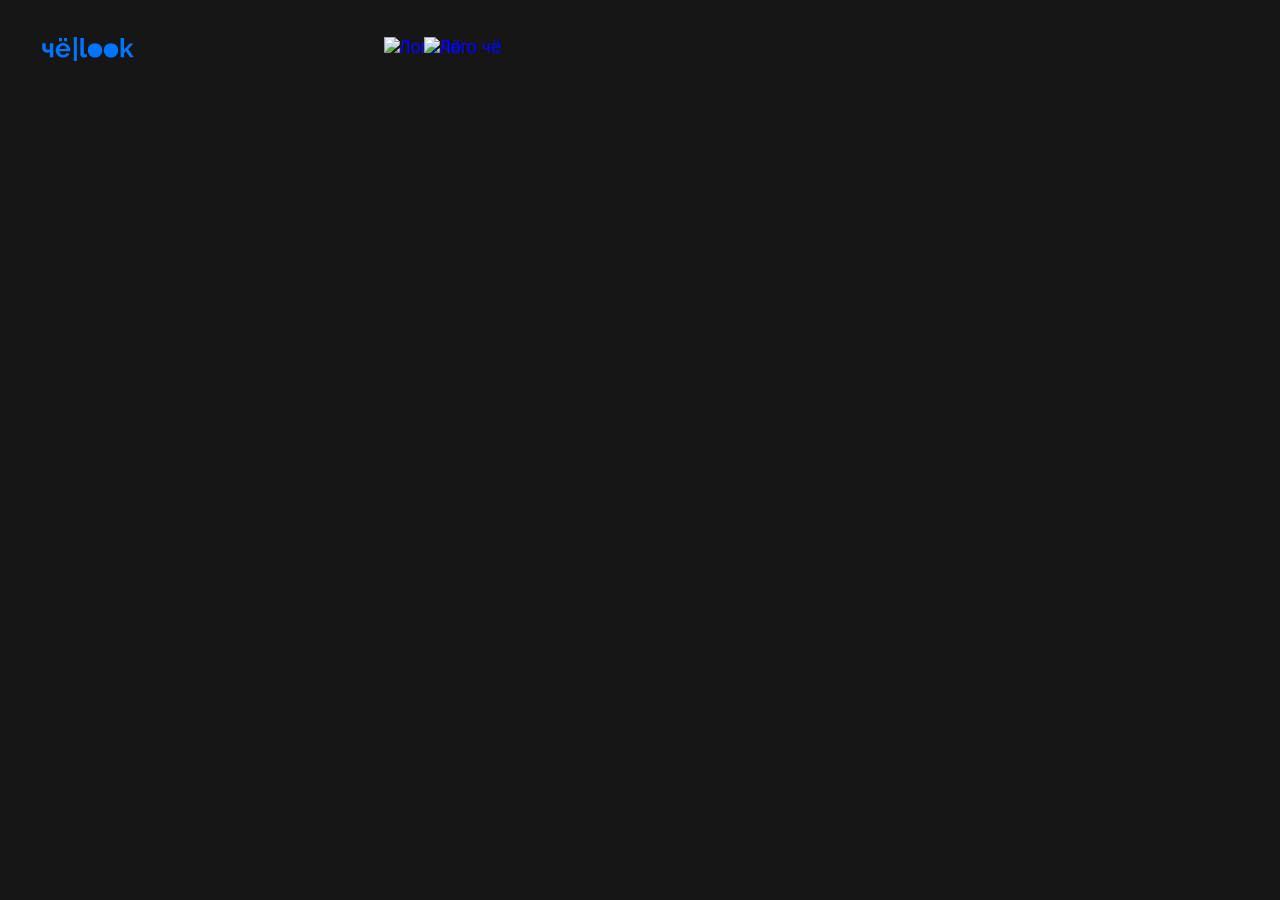
==== index.html @ c5cf8da8 "Update index.html" ====
<!DOCTYPE html>
<html lang="ru">
<head>
    <meta charset="UTF-8">
    <meta http-equiv="X-UA-Compatible" content="IE=edge">
    <meta name="viewport" content="width=device-width, initial-scale=1, maximum-scale=1">
    <meta name="description"
    content="Путеводитель по городам России. Тут есть места для прогулки, рестораны, достопримечательности и многое другое в твоём городе."/>
    <meta name="keywords" content="путишествия, путеводитель, чё посмотреть, чё look," />
    
    <meta property="og:title" content="Чё Посмотреть"/>
    <meta property="og:description" content="Путеводитель по городам России. Тут все места для прогулки, рестораны, достопримечательности и многое другое в твоём городе."/>
    <meta property="og:url" content="https://zeusblocktuber.github.io/what-to-see/" />
    <meta property="og:image" content="https://zeusblocktuber.github.io/what-to-see/img/logo/logo2.svg" />
    
    <title>Чё Посмотреть</title>
    <link rel="stylesheet" href="style.css">
    <link rel="stylesheet" href="adaptive.css">
    <link rel="shortcut icon" href="https://zeusblocktuber.github.io/what-to-see/img/logo/logo2.svg" type="image/x-icon">
    <meta property="og:title" content="Чё Посмотреть"/>
<meta property="og:description" content="Путеводитель по городам России. Тут все места для прогулки, рестораны, достопримечательности и многое другое в твоём городе."/>
</head>

            <div class="headline">
                <a aria-label="чё|look" href="https://zeusblocktuber.github.io/what-to-see/">
                    <img class="logo" src="img/logo/logo1.svg" alt="Лого чё Посмотреть">
                        </a>
                        <div>
                            <a href="https://zeusblocktuber.github.io/what-to-see/">
                                <img src="img/fdfd.svg" alt="">
                                </a>
                        </div>

                        <div class="htext">
                            <a href="#">
                                <img class="hlogo" src="img/fdfd.svg" alt="Лого чё Посмотреть">
                                    </a>
                                    <a href="#">
                                        <img class="hlogo1" src="img/jlk.svg" alt="Лого чё Посмотреть">
                                            </a>
            </div>

<body>
    
    <div class="mpage">
      
    </div>
     
    
    
   
</body>
</html>
---- style.css ----
html {
  height: 90%;
  background-color: #161617;
}
body{
    height: 100%;
}
.headline {
  position: relative;
  display: flex;
  align-items: center;
  height: 2.2rem;
  padding: 1.4rem 1.7rem 0 1.6rem;
  z-index: 2;
}
.logo {
  position: absolute;
  width: 100px;
  height: 24px;
  left: 30px;
  top: 29px;
}
.htext {
  position: absolute;
  font-family: 'Segoe UI', Tahoma, Geneva, Verdana, sans-serif;
  font-style: normal;
  font-size: 18px;
  color: white;
  margin-left: 350px;
  margin-top: -12px;
  }
.mpage {
  margin-left: 430px;
  margin-top: 53px;
}
.mtext {
position: absolute;
font-family: 'Segoe UI', Tahoma, Geneva, Verdana, sans-serif;
font-style: normal;
font-size: 20px;
line-height: 77px;
color: white;
}
.hlogo {
  position: absolute;
  height: 24px;
  bottom: -19px;
}
.hlogo1 {
  position: absolute;
  height: 24px;
  bottom: -19px;
  margin-left: 40px;
}
---- adaptive.css ----
@media(max-width: 1980px){

}

@media(max-width: 992px){

}
  
  @media(max-width: 768px){
    .headline {
      position: relative;
      display: flex;
      align-items: center;
      height: 2.2rem;
      padding: 1.4rem 1.7rem 0 1.6rem;
      z-index: 2;
    }
    .logo {
      position: absolute;
      width: 80px;
      height: 24px;
      left: 30px;
      top: 29px;
    }
    .hlogo {
      position: absolute;
      height: 24px;
      bottom: -19px;
    }
  }
  
  @media(max-width: 500px){
    .headline {
      position: relative;
      display: flex;
      align-items: center;
      height: 2.2rem;
      padding: 1.4rem 1.7rem 0 1.6rem;
      z-index: 2;
    }
    .logo {
      position: absolute;
      width: 80px;
      height: 24px;
      left: 30px;
      top: 29px;
    }
    .hlogo {
      position: absolute;
      height: 24px;
      bottom: -19px;
    }
  }
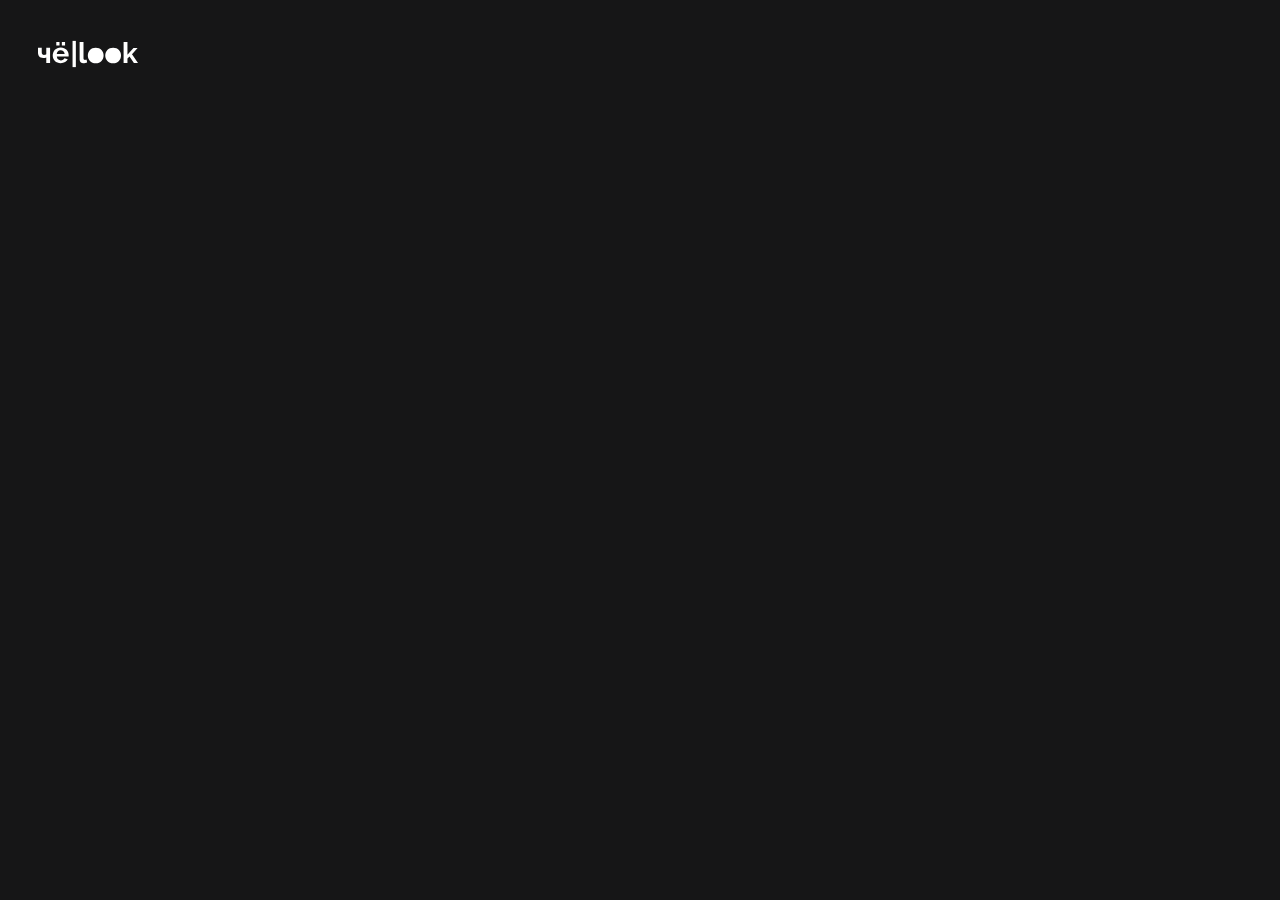
==== commit 5289b8ee: "Update index.html" ====
--- a/index.html
+++ b/index.html
@@ -22,20 +22,20 @@
 </head>
 
             <div class="headline">
-                <a aria-label="чё|look" href="https://zeusblocktuber.github.io/what-to-see/">
+                <a aria-label="чё|look" href="https://www.youtube.com/watch?v=dQw4w9WgXcQ">
                     <img class="logo" src="img/logo/logo1.svg" alt="Лого чё Посмотреть">
                         </a>
                         <div>
-                            <a href="https://zeusblocktuber.github.io/what-to-see/">
+                            <a href="https://www.youtube.com/watch?v=dQw4w9WgXcQ">
                                 <img src="img/fdfd.svg" alt="">
                                 </a>
                         </div>
 
                         <div class="htext">
-                            <a href="#">
+                            <a href="https://www.youtube.com/watch?v=dQw4w9WgXcQ">
                                 <img class="hlogo" src="img/fdfd.svg" alt="Лого чё Посмотреть">
                                     </a>
-                                    <a href="#">
+                                    <a href="https://www.youtube.com/watch?v=dQw4w9WgXcQ">
                                         <img class="hlogo1" src="img/jlk.svg" alt="Лого чё Посмотреть">
                                             </a>
             </div>
--- a/style.css
+++ b/style.css
@@ -1,5 +1,5 @@
 html {
-  height: 90%;
+  height: 60%;
   background-color: #161617;
 }
 body{
@@ -16,7 +16,7 @@
 .logo {
   position: absolute;
   width: 100px;
-  height: 24px;
+  height: 34px;
   left: 30px;
   top: 29px;
 }
@@ -43,12 +43,13 @@
 }
 .hlogo {
   position: absolute;
-  height: 24px;
-  bottom: -19px;
+  height: 43px;
+  bottom: -34px;
+  margin-left: 1376px;
 }
 .hlogo1 {
   position: absolute;
-  height: 24px;
-  bottom: -19px;
-  margin-left: 40px;
+  height: 43px;
+  bottom: -34px;
+  margin-left: 1454px;
 }
--- a/adaptive.css
+++ b/adaptive.css
@@ -22,11 +22,18 @@
       left: 30px;
       top: 29px;
     }
-    .hlogo {
-      position: absolute;
-      height: 24px;
-      bottom: -19px;
-    }
+.hlogo {
+  position: absolute;
+  height: 24px;
+  bottom: -19px;
+  margin-left: -75px;
+}
+    .hlogo1 {
+  position: absolute;
+  height: 24px;
+  bottom: -19px;
+  margin-left: -40px;
+}
   }
   
   @media(max-width: 500px){
@@ -45,9 +52,16 @@
       left: 30px;
       top: 29px;
     }
-    .hlogo {
-      position: absolute;
-      height: 24px;
-      bottom: -19px;
-    }
+.hlogo {
+  position: absolute;
+  height: 24px;
+  bottom: -19px;
+  margin-left: -75px;
+}
+    .hlogo1 {
+  position: absolute;
+  height: 24px;
+  bottom: -19px;
+  margin-left: -40px;
+}
   }
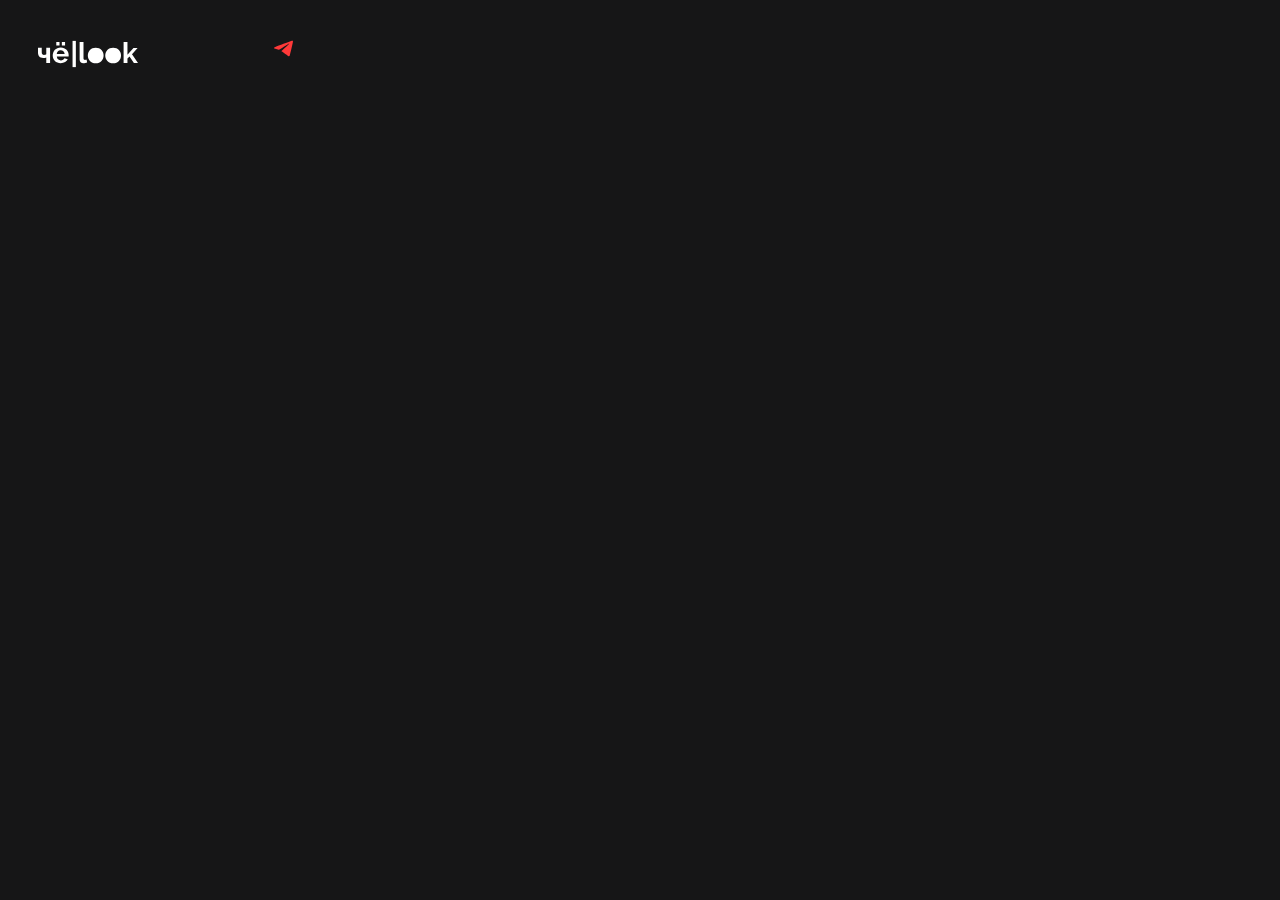
==== commit 60b724c6: "Update index.html" ====
--- a/index.html
+++ b/index.html
@@ -22,29 +22,33 @@
 </head>
 
             <div class="headline">
-                <a aria-label="чё|look" href="https://www.youtube.com/watch?v=dQw4w9WgXcQ">
+                <a aria-label="чё|look" href="https://zeusblocktuber.github.io/what-to-see/">
                     <img class="logo" src="img/logo/logo1.svg" alt="Лого чё Посмотреть">
                         </a>
                         <div>
-                            <a href="https://www.youtube.com/watch?v=dQw4w9WgXcQ">
-                                <img src="img/fdfd.svg" alt="">
-                                </a>
                         </div>
-
                         <div class="htext">
                             <a href="https://www.youtube.com/watch?v=dQw4w9WgXcQ">
-                                <img class="hlogo" src="img/fdfd.svg" alt="Лого чё Посмотреть">
+                                <img class="hlogo0" src="img/tglogo.svg" alt="Кинчик">
+                                    </a>
+                            <a href="https://www.youtube.com/watch?v=dQw4w9WgXcQ">
+                                <img class="hlogo1" src="img/fdfd.svg" alt="Кинчик">
                                     </a>
                                     <a href="https://www.youtube.com/watch?v=dQw4w9WgXcQ">
-                                        <img class="hlogo1" src="img/jlk.svg" alt="Лого чё Посмотреть">
+                                        <img class="hlogo2" src="img/jlk.svg" alt="Путевод">
                                             </a>
             </div>
 
 <body>
     
-    <div class="mpage">
-      
-    </div>
+   <!--<div class="mpage">
+            <img class="dada" src="img/ey.svg" alt="">
+        <div class="news-block">
+            <h1 class="mtext">🔥 Горячая тема</h1>
+            <img class="box-test" src="img/box-test.svg" alt="">
+            <img class="box-test-text" src="img/box-test-text.svg" alt="">
+                 </div>
+    </div>-->
      
     
     
--- a/style.css
+++ b/style.css
@@ -30,26 +30,52 @@
   margin-top: -12px;
   }
 .mpage {
-  margin-left: 430px;
+  margin-left: 0px;
   margin-top: 53px;
 }
 .mtext {
-position: absolute;
-font-family: 'Segoe UI', Tahoma, Geneva, Verdana, sans-serif;
-font-style: normal;
-font-size: 20px;
-line-height: 77px;
-color: white;
+  position: absolute;
+  font-family: 'Segoe UI', Tahoma, Geneva, Verdana, sans-serif;
+  font-style: normal;
+  font-size: 20px;
+  color: white;
+  margin-top: -4px;
+  margin-left: 2px;
 }
-.hlogo {
+.hlogo0 {
+  position: absolute;
+  height: 19px;
+  margin-top: -3px;
+  margin-left: -110px;
+}
+.hlogo1 {
   position: absolute;
   height: 43px;
   bottom: -34px;
   margin-left: 1376px;
 }
-.hlogo1 {
+.hlogo2 {
   position: absolute;
   height: 43px;
   bottom: -34px;
   margin-left: 1454px;
 }
+.dada {
+  height: 180px;
+  width: 328px;
+  margin-top: 335px;
+  margin-left: 3px;
+}
+.news-block{
+  margin-top: 50px;
+}
+.box-test {
+  height: 40px;
+  width: 40px;
+  margin-top: 40px;
+  margin-left: 1px;
+}
+.box-test-text{
+  height: 38px;
+  margin-left: 5px;
+}
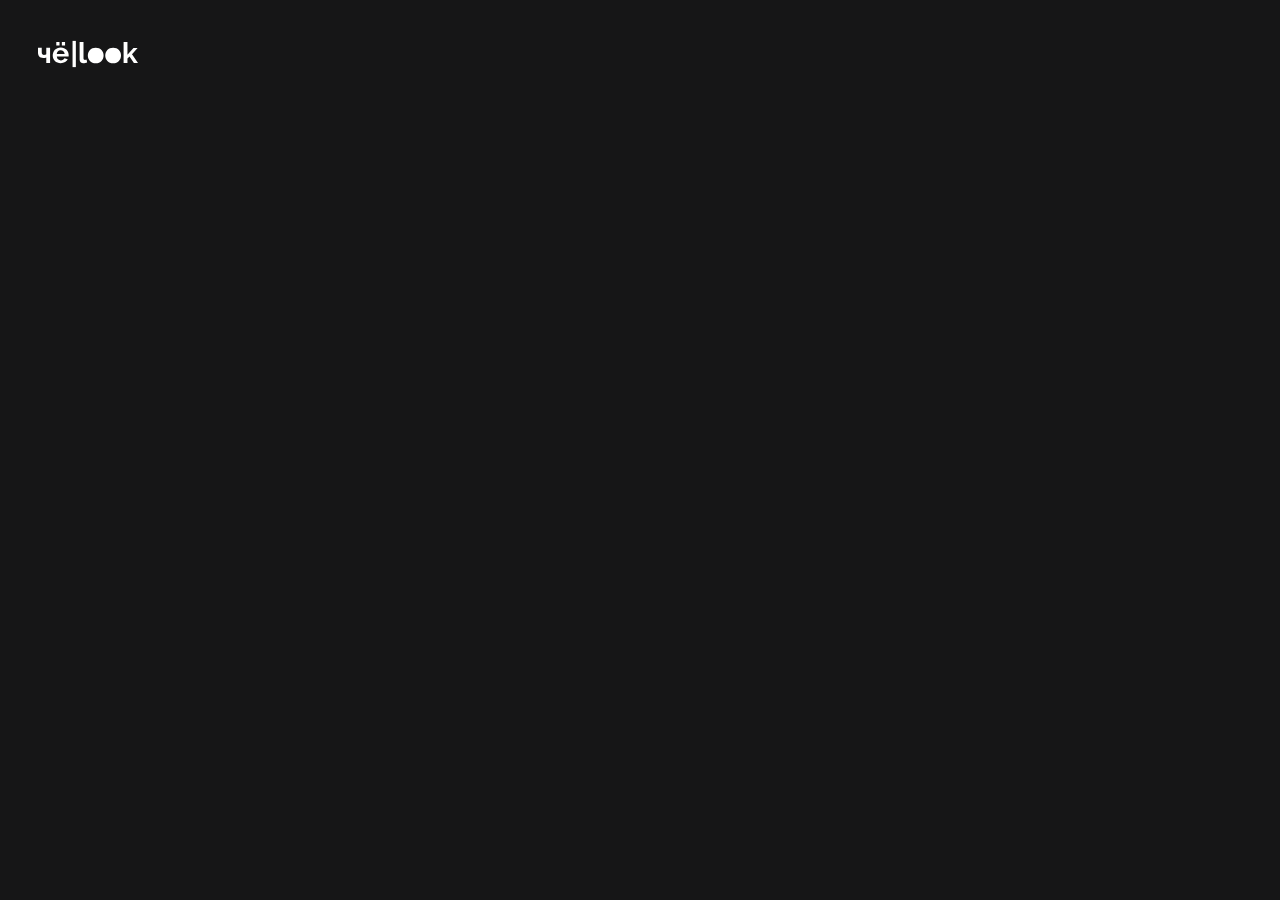
==== commit db0cc9c1: "Update index.html" ====
--- a/index.html
+++ b/index.html
@@ -29,9 +29,6 @@
                         </div>
                         <div class="htext">
                             <a href="https://www.youtube.com/watch?v=dQw4w9WgXcQ">
-                                <img class="hlogo0" src="img/tglogo.svg" alt="Кинчик">
-                                    </a>
-                            <a href="https://www.youtube.com/watch?v=dQw4w9WgXcQ">
                                 <img class="hlogo1" src="img/fdfd.svg" alt="Кинчик">
                                     </a>
                                     <a href="https://www.youtube.com/watch?v=dQw4w9WgXcQ">
--- a/style.css
+++ b/style.css
@@ -44,9 +44,9 @@
 }
 .hlogo0 {
   position: absolute;
-  height: 19px;
-  margin-top: -3px;
-  margin-left: -110px;
+  height: 35px;
+  margin-top: -5px;
+  margin-left: 1300px;
 }
 .hlogo1 {
   position: absolute;
--- a/adaptive.css
+++ b/adaptive.css
@@ -22,17 +22,23 @@
       left: 30px;
       top: 29px;
     }
-.hlogo {
+.hlogo1 {
   position: absolute;
   height: 24px;
   bottom: -19px;
   margin-left: -75px;
 }
-    .hlogo1 {
+    .hlogo2 {
   position: absolute;
   height: 24px;
   bottom: -19px;
   margin-left: -40px;
+}
+.hlogo0 {
+  position: absolute;
+  height: 19px;
+  margin-top: -3px;
+  margin-left: -110px;
 }
   }
   
@@ -52,16 +58,22 @@
       left: 30px;
       top: 29px;
     }
-.hlogo {
+.hlogo1 {
   position: absolute;
   height: 24px;
   bottom: -19px;
   margin-left: -75px;
 }
-    .hlogo1 {
+    .hlogo2 {
   position: absolute;
   height: 24px;
   bottom: -19px;
   margin-left: -40px;
 }
+.hlogo0 {
+  position: absolute;
+  height: 19px;
+  margin-top: -3px;
+  margin-left: -110px;
+}
   }
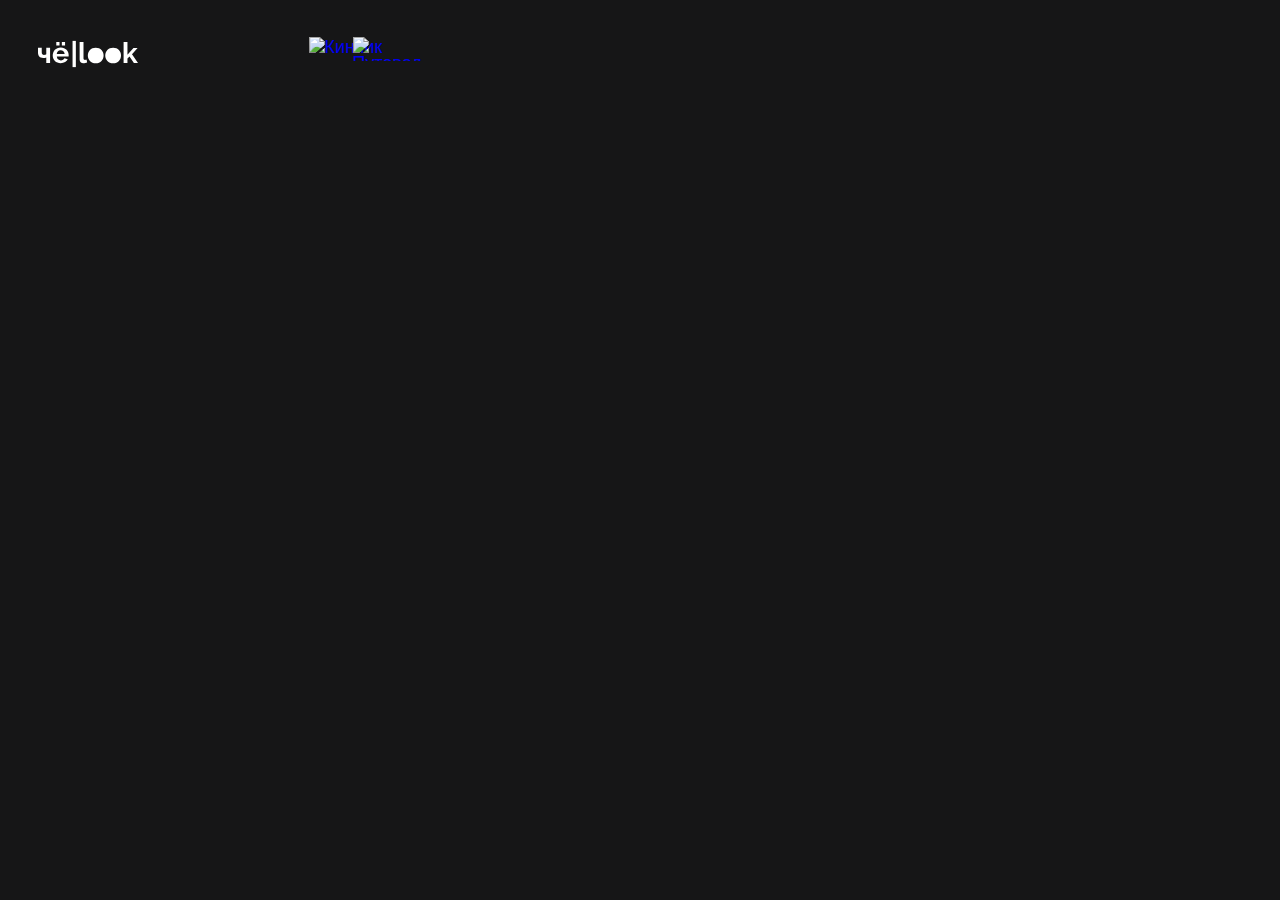
==== commit cf35567b: "Update index.html" ====
--- a/index.html
+++ b/index.html
@@ -29,10 +29,10 @@
                         </div>
                         <div class="htext">
                             <a href="https://www.youtube.com/watch?v=dQw4w9WgXcQ">
-                                <img class="hlogo1" src="img/fdfd.svg" alt="Кинчик">
+                                <img class="hlogo1" src="https://zeusblocktuber.github.io/what-to-see/msk/img/fdfd.svg" alt="Кинчик">
                                     </a>
                                     <a href="https://www.youtube.com/watch?v=dQw4w9WgXcQ">
-                                        <img class="hlogo2" src="img/jlk.svg" alt="Путевод">
+                                        <img class="hlogo2" src="https://zeusblocktuber.github.io/what-to-see/msk/img/jlk.svg" alt="Путевод">
                                             </a>
             </div>
 
--- a/style.css
+++ b/style.css
@@ -50,21 +50,15 @@
 }
 .hlogo1 {
   position: absolute;
-  height: 43px;
-  bottom: -34px;
-  margin-left: 1376px;
+  height: 24px;
+  bottom: -19px;
+  margin-left: -75px;
 }
 .hlogo2 {
   position: absolute;
-  height: 43px;
-  bottom: -34px;
-  margin-left: 1454px;
-}
-.dada {
-  height: 180px;
-  width: 328px;
-  margin-top: 335px;
-  margin-left: 3px;
+  height: 24px;
+  bottom: -19px;
+  margin-left: -31px;
 }
 .news-block{
   margin-top: 50px;
@@ -79,3 +73,8 @@
   height: 38px;
   margin-left: 5px;
 }
+.gorod{
+margin-top: 300px;
+width: 495px;
+margin-left: -40px;
+}
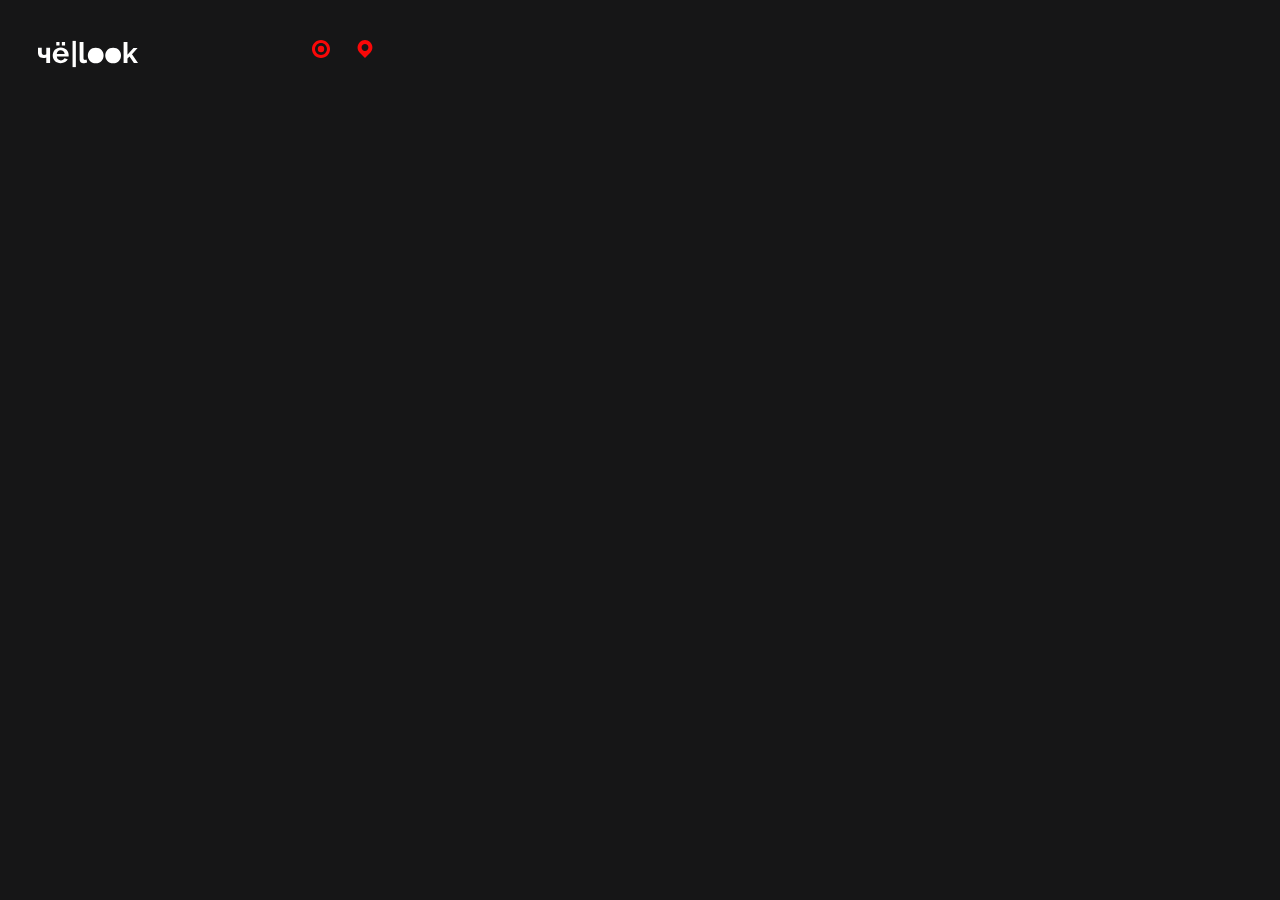
==== commit e4635c85: "Update index.html" ====
--- a/index.html
+++ b/index.html
@@ -10,29 +10,29 @@
     
     <meta property="og:title" content="Чё Посмотреть"/>
     <meta property="og:description" content="Путеводитель по городам России. Тут все места для прогулки, рестораны, достопримечательности и многое другое в твоём городе."/>
-    <meta property="og:url" content="https://zeusblocktuber.github.io/what-to-see/" />
-    <meta property="og:image" content="https://zeusblocktuber.github.io/what-to-see/img/logo/logo2.svg" />
+    <meta property="og:url" content="https://zeusblocktuber.github.io/chelook/" />
+    <meta property="og:image" content="https://zeusblocktuber.github.io/chelook//img/logo/logo2.svg" />
     
     <title>Чё Посмотреть</title>
     <link rel="stylesheet" href="style.css">
     <link rel="stylesheet" href="adaptive.css">
-    <link rel="shortcut icon" href="https://zeusblocktuber.github.io/what-to-see/img/logo/logo2.svg" type="image/x-icon">
+    <link rel="shortcut icon" href="https://zeusblocktuber.github.io/chelook/img/logo/logo2.svg" type="image/x-icon">
     <meta property="og:title" content="Чё Посмотреть"/>
 <meta property="og:description" content="Путеводитель по городам России. Тут все места для прогулки, рестораны, достопримечательности и многое другое в твоём городе."/>
 </head>
 
             <div class="headline">
-                <a aria-label="чё|look" href="https://zeusblocktuber.github.io/what-to-see/">
+                <a aria-label="чё|look" href="https://zeusblocktuber.github.io/chelook/">
                     <img class="logo" src="img/logo/logo1.svg" alt="Лого чё Посмотреть">
                         </a>
                         <div>
                         </div>
                         <div class="htext">
                             <a href="https://www.youtube.com/watch?v=dQw4w9WgXcQ">
-                                <img class="hlogo1" src="https://zeusblocktuber.github.io/what-to-see/msk/img/fdfd.svg" alt="Кинчик">
+                                <img class="hlogo1" src="https://zeusblocktuber.github.io/chelook/msk/img/fdfd.svg" alt="Кинчик">
                                     </a>
                                     <a href="https://www.youtube.com/watch?v=dQw4w9WgXcQ">
-                                        <img class="hlogo2" src="https://zeusblocktuber.github.io/what-to-see/msk/img/jlk.svg" alt="Путевод">
+                                        <img class="hlogo2" src="https://zeusblocktuber.github.io/chelook/msk/img/jlk.svg" alt="Путевод">
                                             </a>
             </div>
 
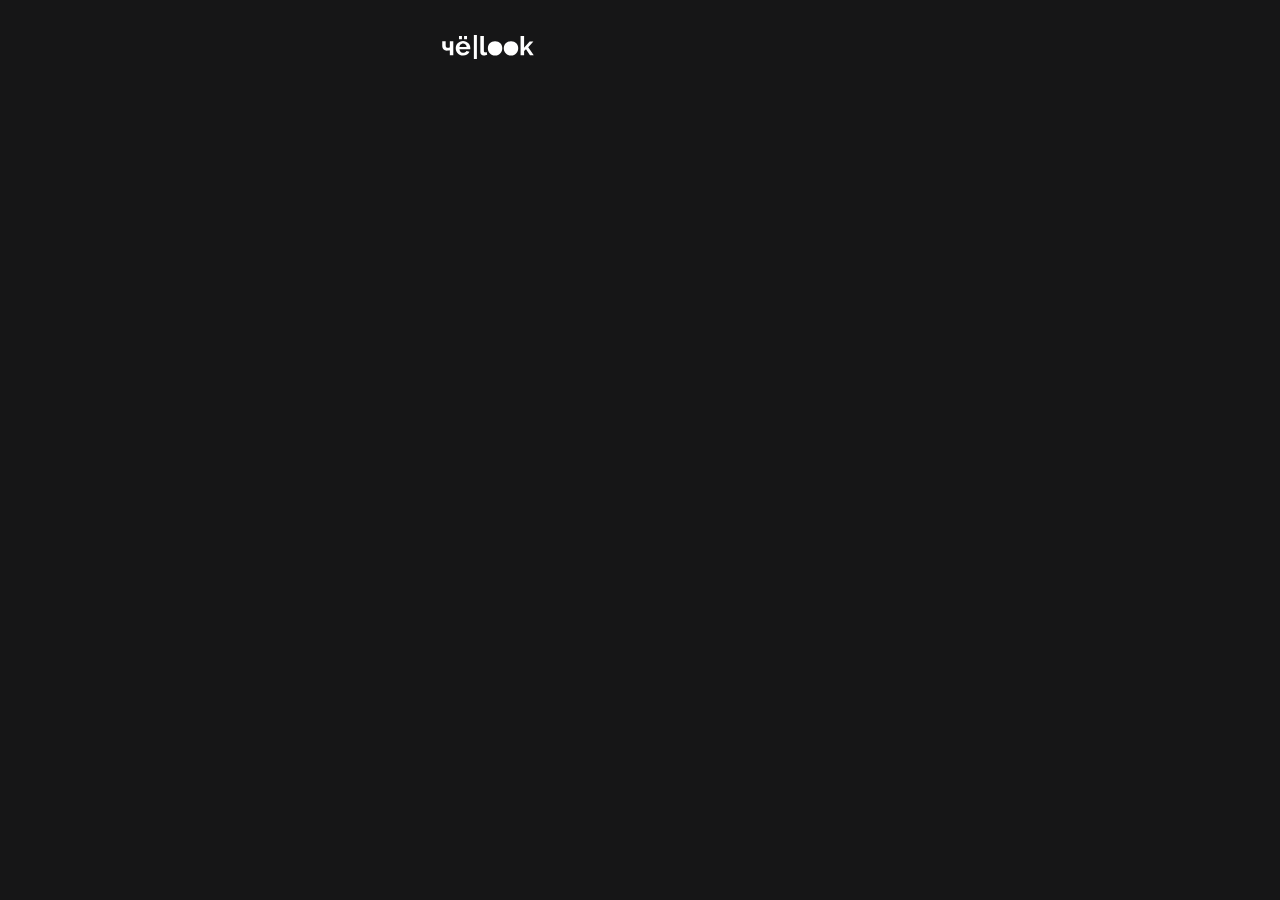
==== commit 75c2b089: "Add files via upload" ====
--- a/index.html
+++ b/index.html
@@ -11,12 +11,12 @@
     <meta property="og:title" content="Чё Посмотреть"/>
     <meta property="og:description" content="Путеводитель по городам России. Тут все места для прогулки, рестораны, достопримечательности и многое другое в твоём городе."/>
     <meta property="og:url" content="https://zeusblocktuber.github.io/chelook/" />
-    <meta property="og:image" content="https://zeusblocktuber.github.io/chelook//img/logo/logo2.svg" />
+    <meta property="og:image" content="https://zinteg.github.io/chelook/img/logo/gfht.svg" />
     
     <title>Чё Посмотреть</title>
     <link rel="stylesheet" href="style.css">
     <link rel="stylesheet" href="adaptive.css">
-    <link rel="shortcut icon" href="https://zeusblocktuber.github.io/chelook/img/logo/logo2.svg" type="image/x-icon">
+    <link rel="shortcut icon" href="img/logo/logo.svg" type="image/x-icon">
     <meta property="og:title" content="Чё Посмотреть"/>
 <meta property="og:description" content="Путеводитель по городам России. Тут все места для прогулки, рестораны, достопримечательности и многое другое в твоём городе."/>
 </head>
@@ -27,28 +27,24 @@
                         </a>
                         <div>
                         </div>
-                        <div class="htext">
+                        <div class="hlogo">
                             <a href="https://www.youtube.com/watch?v=dQw4w9WgXcQ">
-                                <img class="hlogo1" src="https://zeusblocktuber.github.io/chelook/msk/img/fdfd.svg" alt="Кинчик">
+                                <img class="hlogo1" src="img/fdfd.svg" alt="Кинчик">
                                     </a>
                                     <a href="https://www.youtube.com/watch?v=dQw4w9WgXcQ">
-                                        <img class="hlogo2" src="https://zeusblocktuber.github.io/chelook/msk/img/jlk.svg" alt="Путевод">
+                                        <img class="hlogo2" src="img/jlk.svg" alt="Путевод">
                                             </a>
             </div>
 
+
 <body>
     
-   <!--<div class="mpage">
-            <img class="dada" src="img/ey.svg" alt="">
-        <div class="news-block">
-            <h1 class="mtext">🔥 Горячая тема</h1>
-            <img class="box-test" src="img/box-test.svg" alt="">
-            <img class="box-test-text" src="img/box-test-text.svg" alt="">
-                 </div>
-    </div>-->
-     
-    
-    
-   
+
 </body>
+<style>
+    @font-face {
+     font-family: 'Raleway Bold'; 
+     src: url(font/Raleway-Bold.ttf); 
+    }
+   </style>
 </html>
--- a/style.css
+++ b/style.css
@@ -9,9 +9,9 @@
   position: relative;
   display: flex;
   align-items: center;
-  height: 2.2rem;
-  padding: 1.4rem 1.7rem 0 1.6rem;
-  z-index: 2;
+  height: 35px;
+  margin-left: 0px;
+  margin-right: 0px;
 }
 .logo {
   position: absolute;
@@ -20,34 +20,14 @@
   left: 30px;
   top: 29px;
 }
-.htext {
+.hlogo {
   position: absolute;
-  font-family: 'Segoe UI', Tahoma, Geneva, Verdana, sans-serif;
   font-style: normal;
   font-size: 18px;
   color: white;
   margin-left: 350px;
   margin-top: -12px;
   }
-.mpage {
-  margin-left: 0px;
-  margin-top: 53px;
-}
-.mtext {
-  position: absolute;
-  font-family: 'Segoe UI', Tahoma, Geneva, Verdana, sans-serif;
-  font-style: normal;
-  font-size: 20px;
-  color: white;
-  margin-top: -4px;
-  margin-left: 2px;
-}
-.hlogo0 {
-  position: absolute;
-  height: 35px;
-  margin-top: -5px;
-  margin-left: 1300px;
-}
 .hlogo1 {
   position: absolute;
   height: 24px;
@@ -60,21 +40,3 @@
   bottom: -19px;
   margin-left: -31px;
 }
-.news-block{
-  margin-top: 50px;
-}
-.box-test {
-  height: 40px;
-  width: 40px;
-  margin-top: 40px;
-  margin-left: 1px;
-}
-.box-test-text{
-  height: 38px;
-  margin-left: 5px;
-}
-.gorod{
-margin-top: 300px;
-width: 495px;
-margin-left: -40px;
-}
--- a/adaptive.css
+++ b/adaptive.css
@@ -1,5 +1,31 @@
 @media(max-width: 1980px){
-
+  .headline {
+    position: relative;
+    display: flex;
+    align-items: center;
+    height: 35px;
+    margin-left: 400px;
+    margin-right: 400px;
+    margin-top: 30px;
+  }
+  .logo {
+    position: absolute;
+    height: 24px;
+    text-align: center;
+    margin-top: -24px;
+  }
+  .hlogo1 {
+    position: absolute;
+    height: 38px;
+    bottom: -25px;
+    margin-left: 617px;
+  }
+  .hlogo2 {
+    position: absolute;
+    height: 38px;
+    bottom: -25px;
+    margin-left: 670px;
+  }
 }
 
 @media(max-width: 992px){
@@ -24,21 +50,15 @@
     }
 .hlogo1 {
   position: absolute;
-  height: 24px;
-  bottom: -19px;
-  margin-left: -75px;
+  height: 38px;
+  bottom: -25px;
+  margin-left: 617px;
 }
     .hlogo2 {
   position: absolute;
   height: 24px;
   bottom: -19px;
   margin-left: -40px;
-}
-.hlogo0 {
-  position: absolute;
-  height: 19px;
-  margin-top: -3px;
-  margin-left: -110px;
 }
   }
   
@@ -47,33 +67,27 @@
       position: relative;
       display: flex;
       align-items: center;
-      height: 2.2rem;
-      padding: 1.4rem 1.7rem 0 1.6rem;
-      z-index: 2;
+      height: 35px;
+      margin-left: 17px;
+      margin-right: 17px;
+      margin-top: -4px;
     }
     .logo {
       position: absolute;
-      width: 80px;
       height: 24px;
-      left: 30px;
-      top: 29px;
+      text-align: center;
+      margin-top: -2px;
     }
-.hlogo1 {
-  position: absolute;
-  height: 24px;
-  bottom: -19px;
-  margin-left: -75px;
-}
+    .hlogo1 {
+      position: absolute;
+      height: 30px;
+      bottom: -21px;
+      margin-left: -104px;
+    }
     .hlogo2 {
-  position: absolute;
-  height: 24px;
-  bottom: -19px;
-  margin-left: -40px;
-}
-.hlogo0 {
-  position: absolute;
-  height: 19px;
-  margin-top: -3px;
-  margin-left: -110px;
-}
-  }
+      position: absolute;
+      height: 30px;
+      bottom: -21px;
+      margin-left: -62px;
+    }
+  }